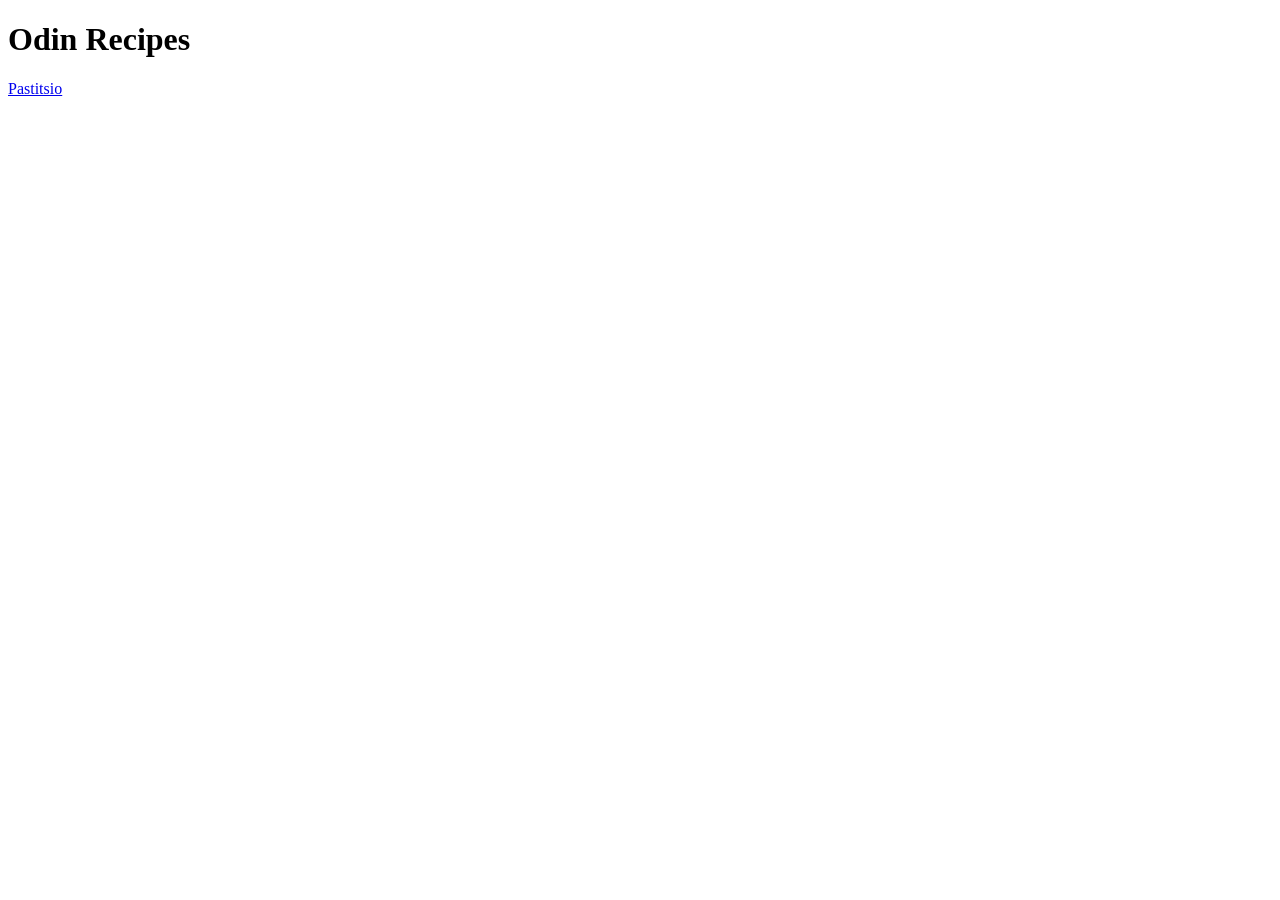
==== index.html @ c46ca76f "Add Pastitsio Page" ====
<!DOCTYPE html>
<html lang="en">
<head>
    <meta charset="UTF-8">
    <meta name="viewport" content="width=device-width, initial-scale=1.0">
    <title>Tori's Odin Recipes</title>
</head>
<body>
    <h1>Odin Recipes</h1>
    <a href="recipes/pastitsio.html">Pastitsio</a>
</body>
</html>
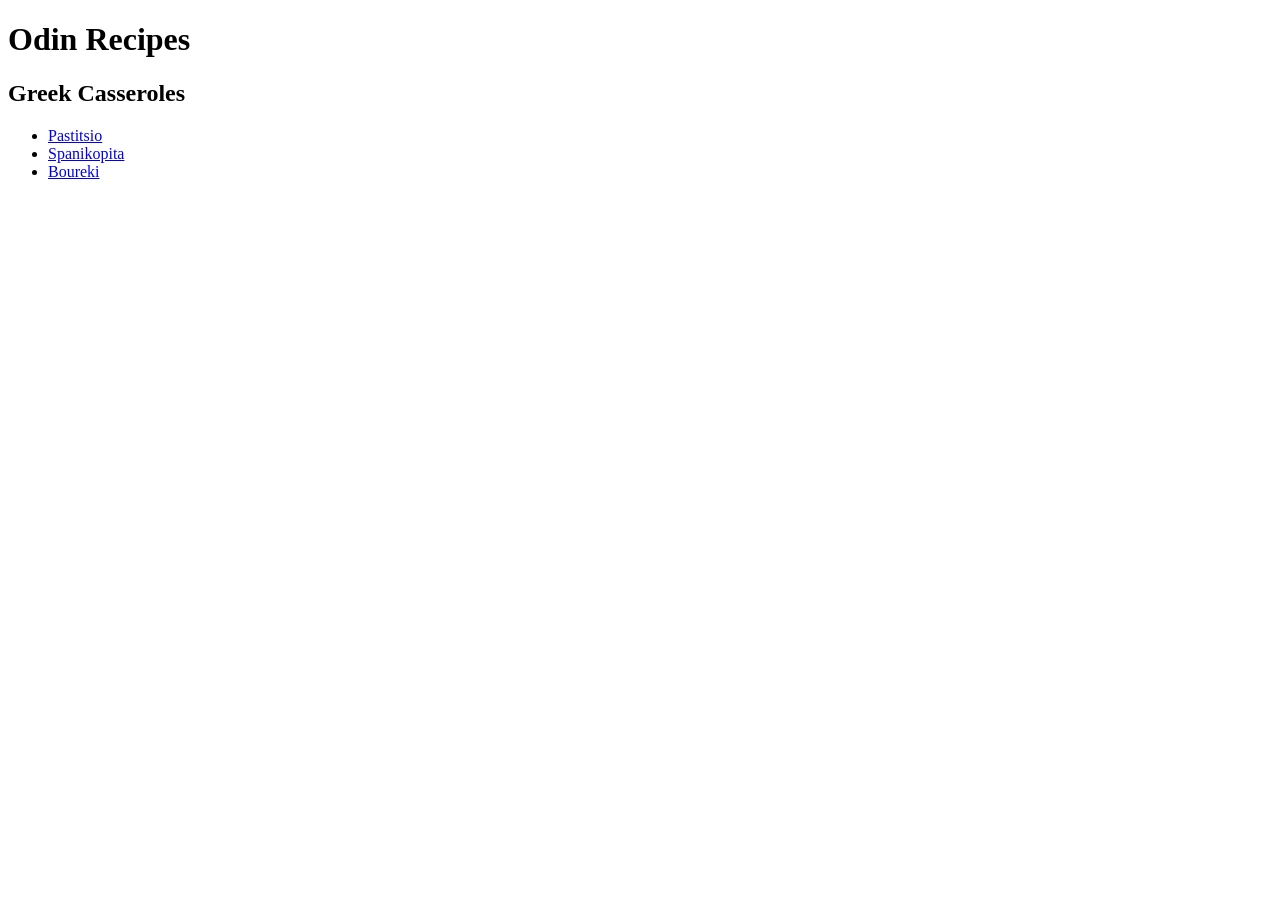
==== commit d4586f70: "Add Boureki and Spanikopita Page" ====
--- a/index.html
+++ b/index.html
@@ -7,6 +7,11 @@
 </head>
 <body>
     <h1>Odin Recipes</h1>
-    <a href="recipes/pastitsio.html">Pastitsio</a>
+    <h2> Greek Casseroles </h2>
+    <ul>
+        <li> <a href="recipes/pastitsio.html" target="_blank">Pastitsio</a> </li>
+        <li> <a href="recipes/spanikopita.html" target="_blank">Spanikopita</a> </li>
+        <li> <a href= "recipes/boureki.html" target="_blank"> Boureki </a> </li>
+    </ul>
 </body>
 </html>
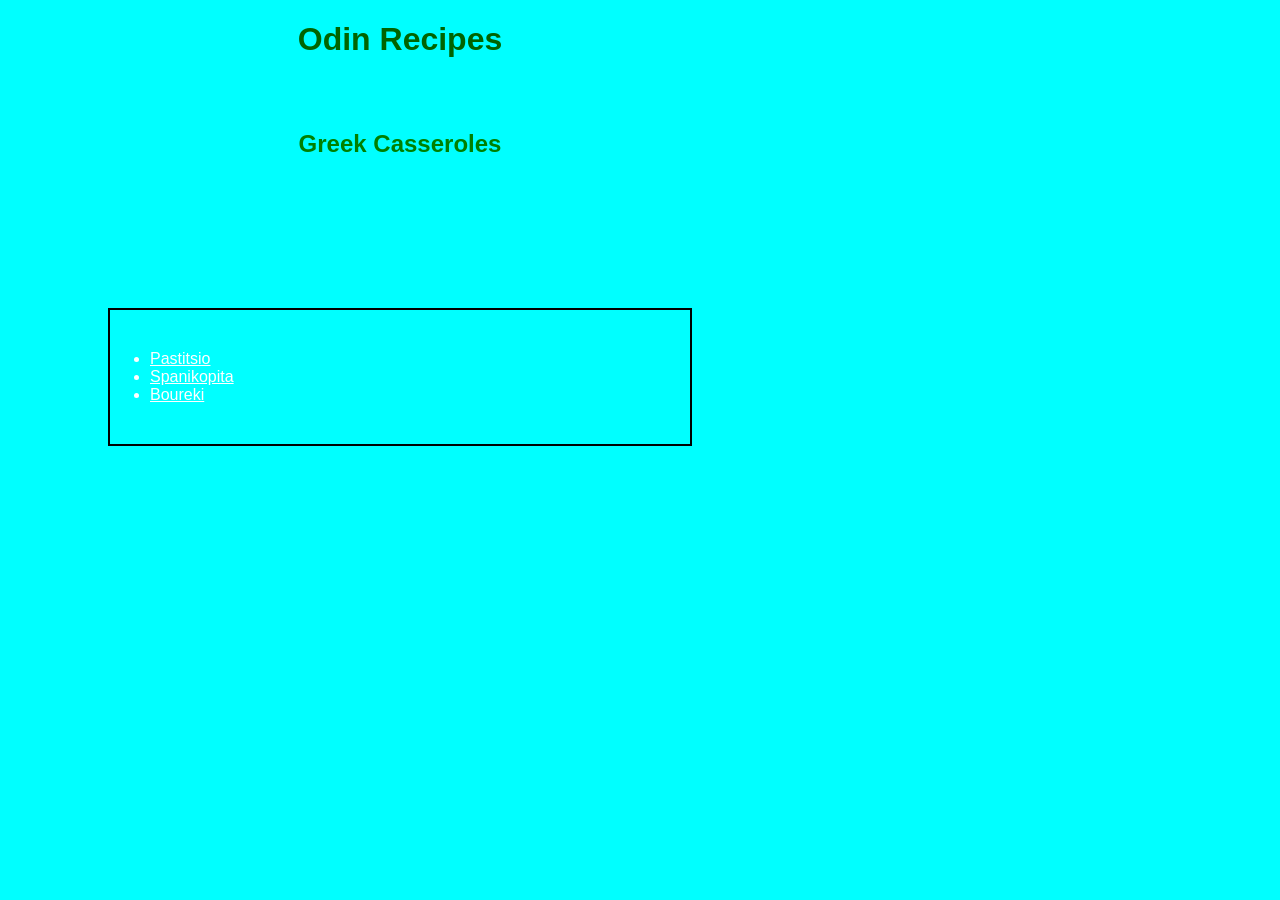
==== commit 8838a51b: "Added some css" ====
--- a/index.html
+++ b/index.html
@@ -4,6 +4,7 @@
     <meta charset="UTF-8">
     <meta name="viewport" content="width=device-width, initial-scale=1.0">
     <title>Tori's Odin Recipes</title>
+    <link rel="stylesheet" href= "styles.css"> 
 </head>
 <body>
     <h1>Odin Recipes</h1>
--- a/styles.css
+++ b/styles.css
@@ -0,0 +1,26 @@
+*{
+    background-color: #00ffff;
+    color: white;
+    font-family: "Jost", Arial, sans-serif;
+    max-width: 800px;
+}
+
+h1 {
+    text-align: center;
+    font-weight: 850;
+    color: darkgreen;
+    outline: 4px;
+}
+
+h2 {
+    text-align: center;
+    font-weight: 600;
+    color:green;
+    padding:50px
+}
+
+ul {
+    border: 2px solid black;
+    padding: 40px;
+    margin: 100px;
+}
